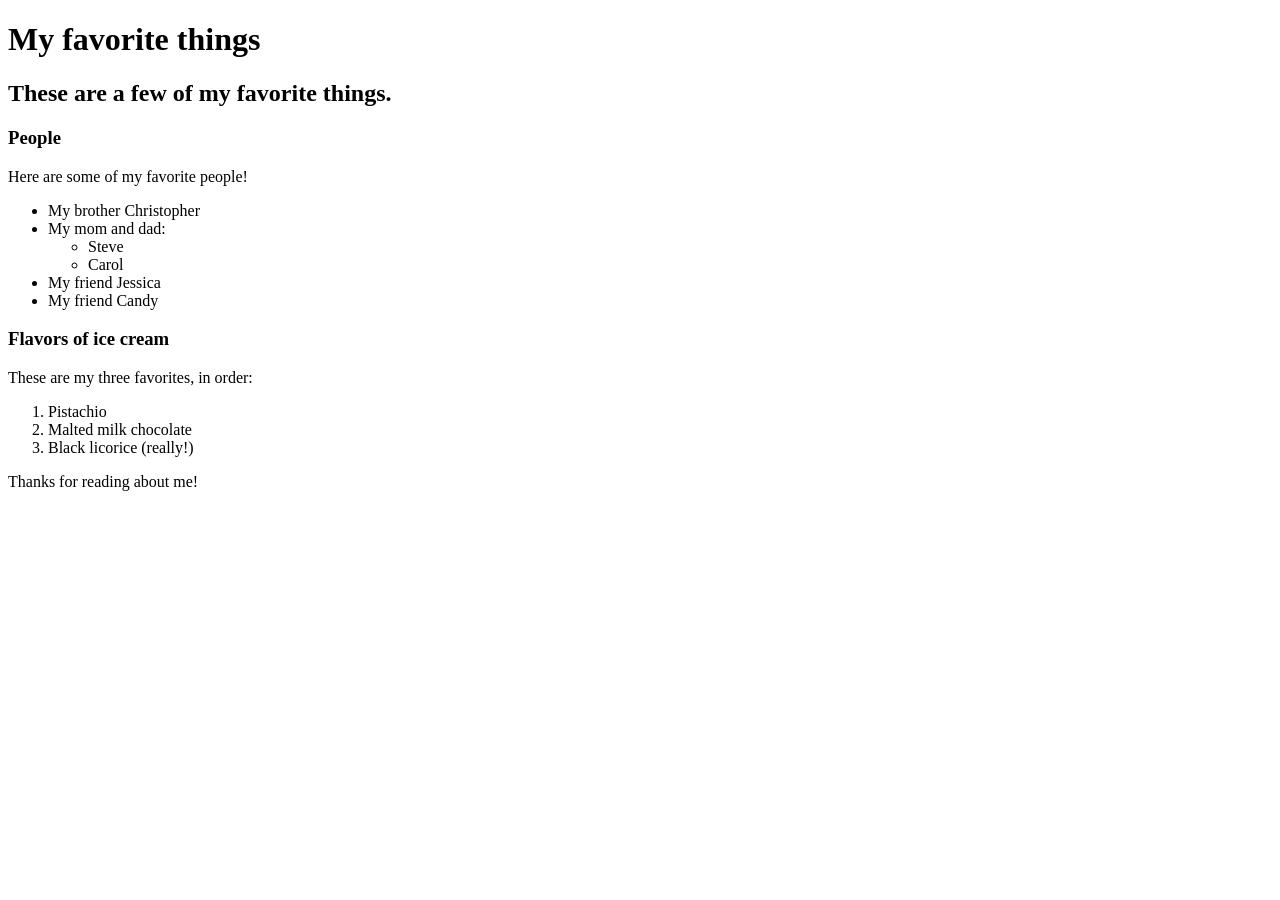
==== favorite-things.html @ d959bacc "add web page with info on favorite things" ====
<!DOCTYPE html>
<html lang="en-US">
<head>
  <title>Michael's favorite things</title>
</head>
<body>
  <h1>My favorite things</h1>
  <h2>These are a few of my favorite things.</h2>

  <h3>People</h3>
  <p>Here are some of my favorite people!</p>
  <ul>
    <li>My brother Christopher</li>
    <li>My mom and dad:
      <ul>
        <li>Steve</li>
        <li>Carol</li>
      </ul>
    </li>
    <li>My friend Jessica</li>
    <li>My friend Candy</li>
  </ul>

  <h3>Flavors of ice cream</h3>
  <p>These are my three favorites, in order:</p>
  <ol>
    <li>Pistachio</li>
    <li>Malted milk chocolate</li>
    <li>Black licorice (really!)</li>
  </ol>

  <p>Thanks for reading about me!</p>
</body>
</html>
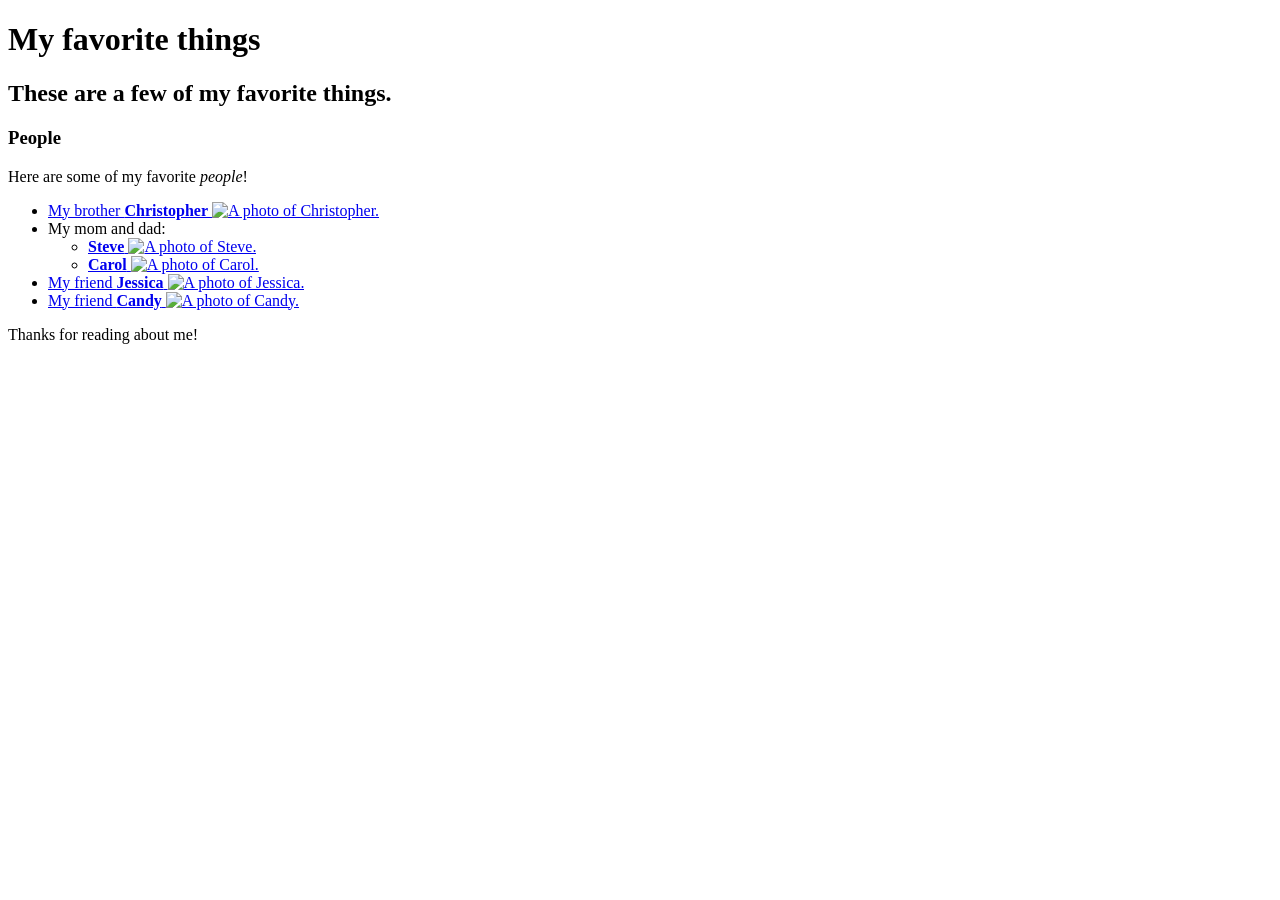
==== commit e226a0ae: "add web page with images and styling" ====
--- a/favorite-things.html
+++ b/favorite-things.html
@@ -8,26 +8,44 @@
   <h2>These are a few of my favorite things.</h2>
 
   <h3>People</h3>
-  <p>Here are some of my favorite people!</p>
+  <p>Here are some of my favorite <em>people</em>!</p>
   <ul>
-    <li>My brother Christopher</li>
-    <li>My mom and dad:
+    <li>
+      <a href="http://www.example.com/christopher.html">
+        My brother <strong>Christopher</strong>
+        <img src="img/christopher.jpeg" alt="A photo of Christopher.">
+      </a>
+    </li>
+    <li>
+      My mom and dad:
       <ul>
-        <li>Steve</li>
-        <li>Carol</li>
+        <li>
+          <a href="http://www.example.com/steve.html">
+            <strong>Steve</strong>
+            <img src="img/steve.jpeg" alt="A photo of Steve.">
+          </a>
+        </li>
+        <li>
+          <a href="http://www.example.com/carol.html">
+            <strong>Carol</strong>
+            <img src="img/carol.jpeg" alt="A photo of Carol.">
+          </a>
+        </li>
       </ul>
     </li>
-    <li>My friend Jessica</li>
-    <li>My friend Candy</li>
+    <li>
+      <a href="http://www.example.com/jessica.html">
+        My friend <strong>Jessica</strong>
+        <img src="img/jessica.jpeg" alt="A photo of Jessica.">
+      </a>
+    </li>
+    <li>
+      <a href="http://www.example.com/candy.html">
+        My friend <strong>Candy</strong>
+        <img src="img/candy.jpeg" alt="A photo of Candy.">
+      </a>
+    </li>
   </ul>
-
-  <h3>Flavors of ice cream</h3>
-  <p>These are my three favorites, in order:</p>
-  <ol>
-    <li>Pistachio</li>
-    <li>Malted milk chocolate</li>
-    <li>Black licorice (really!)</li>
-  </ol>
 
   <p>Thanks for reading about me!</p>
 </body>
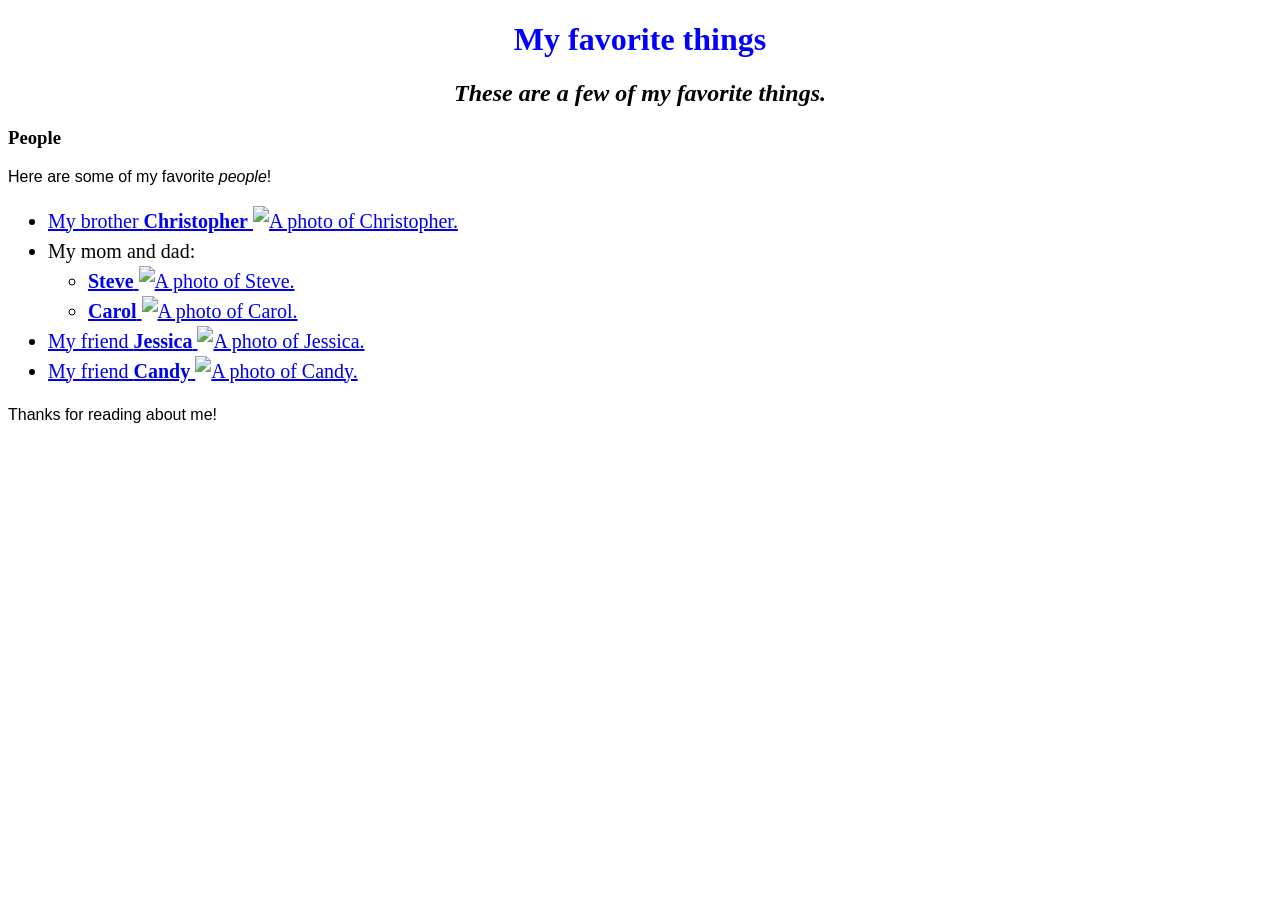
==== commit 14fa3a5e: "add css styles to favorite-things.html" ====
--- a/favorite-things.html
+++ b/favorite-things.html
@@ -1,8 +1,9 @@
 <!DOCTYPE html>
 <html lang="en-US">
-<head>
-  <title>Michael's favorite things</title>
-</head>
+  <head>
+    <link href="css/styles.css" rel="stylesheet" type="text/css">
+    <title>Michael's favorite things</title>
+  </head>
 <body>
   <h1>My favorite things</h1>
   <h2>These are a few of my favorite things.</h2>
--- a/css/styles.css
+++ b/css/styles.css
@@ -0,0 +1,18 @@
+h1 {
+  color: blue;
+  text-align: center;
+}
+
+h2 {
+  font-style: italic;
+  text-align: center;
+}
+
+p {
+  font-family: sans-serif;
+}
+
+ul {
+  font-size: 20px;
+  line-height: 30px;
+}
